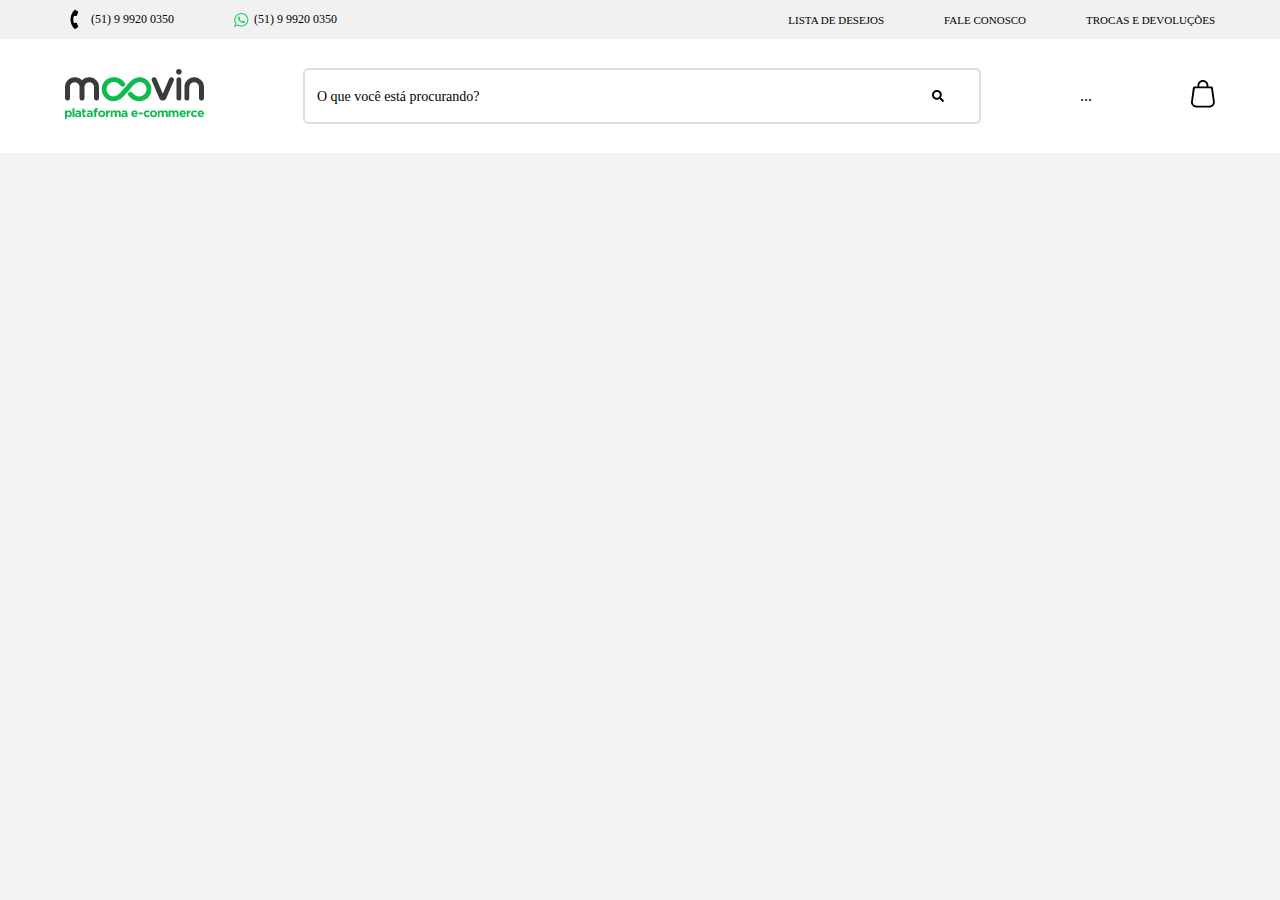
==== index.html @ 48701b6c "header desktop" ====
<!doctype html>

<html lang="en">

<head>
    <meta charset="utf-8">
    <meta name="viewport" content="width=device-width,user-scalable=0">
    <title>Moovin</title>
    <link rel="stylesheet" type="text/css" href="assets/css/style.css"/>
</head>
<body>
    <header>
        <div class="top-menu">
            <div class="container">
                <div class="phones">
                    <img src="assets/images/phone.png"/>
                    <span>(51) 9 9920 0350</span>
                    <img src="assets/images/whats.png"/>
                    <span>(51) 9 9920 0350</span>
                </div>
                <div class="right-content">
                    <ul>
                        <li><a href="">LISTA DE DESEJOS</a></li>
                        <li><a href="">FALE CONOSCO</a></li>
                        <li><a href="">TROCAS E DEVOLUÇÕES</a></li>
                    </ul>
                </div>
            </div>
        </div>
        <div class="menu">
            <div class="container">
                <div class="logo">
                    <img src="assets/images/logo.png">
                </div>
                <div class="search">
                    <input type="text" placeholder="O que você está procurando?">
                </div>
                <div class="login">...</div>
                <div>
                    <img src="assets/images/Path 1.png">
                </div>
            </div>
        </div>
    </header>
</body>
</html>
---- assets/css/style.css ----
body {
    background-color: #f3f3f3;
    margin: 0;
    padding: 0;
}

.top-menu {
    display: flex;
    justify-content: center;
    padding: 9px;
    background-color: #F1F1F1;
}
.container {
    width: 1150px;
    display: flex;
    justify-content: space-between;
}
.phones {
    display: flex;
    align-items: center;
}
.phones img {
    padding-right: 5px;
}
.phones span {
    padding-right: 60px;
    color: #000;
    font-size: 12px;
    font-family: Open Sans;
}
.right-content {
    display: flex;
    align-items: center;
}
.right-content ul, 
.right-content li {
    list-style: none;
    margin: 0;
    padding: 0;
}
.right-content ul {
    display: flex;
}
.right-content a {
    display: block;
    padding-left: 60px;
    text-decoration: none;
    text-transform: uppercase;
    color: #000;
    font-size: 11px;
    font-family: Open Sans;
}

.menu {
    display: flex;
    justify-content: center;
    background-color: #fff;
}
.menu .container {
    width: 1150px;
    display: flex;
    justify-content: space-between;
    align-items: center;
}
.container .logo {
    padding-top: 30px;
    padding-bottom: 30px;
}
.container .search input{
    background: #FFFFFF 0% 0% no-repeat padding-box;
    border: 2px solid #DFDFDF;
    border-radius: 5px;
    height: 50px;
    width: 670px;
    background: url(../images/search.png) no-repeat 95%;
    background-origin:content-box;
    cursor: pointer;
}
::placeholder {
    font-size:14px;
    font-family: Open Sans;
    letter-spacing: 0px;
    color: #000000;
    padding:10px;
     /* Firefox */
}

:-ms-input-placeholder { /* Internet Explorer 10-11 */
    font-size:14px;
    font-family: Open Sans;
    letter-spacing: 0px;
    color: #000000;
    padding:10px;
}

::-ms-input-placeholder { /* Microsoft Edge */
    font-size:14px;
    font-family: Open Sans;
    letter-spacing: 0px;
    color: #000000;
    padding:10px;
}



@media (max-width: 480px) { 
    /* estilos aqui */
}


@media (max-width: 767px) {
    /* estilos aqui */
}

@media (min-width: 768px) and (max-width: 979px) {
    /* estilos aqui */
}


@media (min-width: 1200px) {
   /* estilos aqui */
}
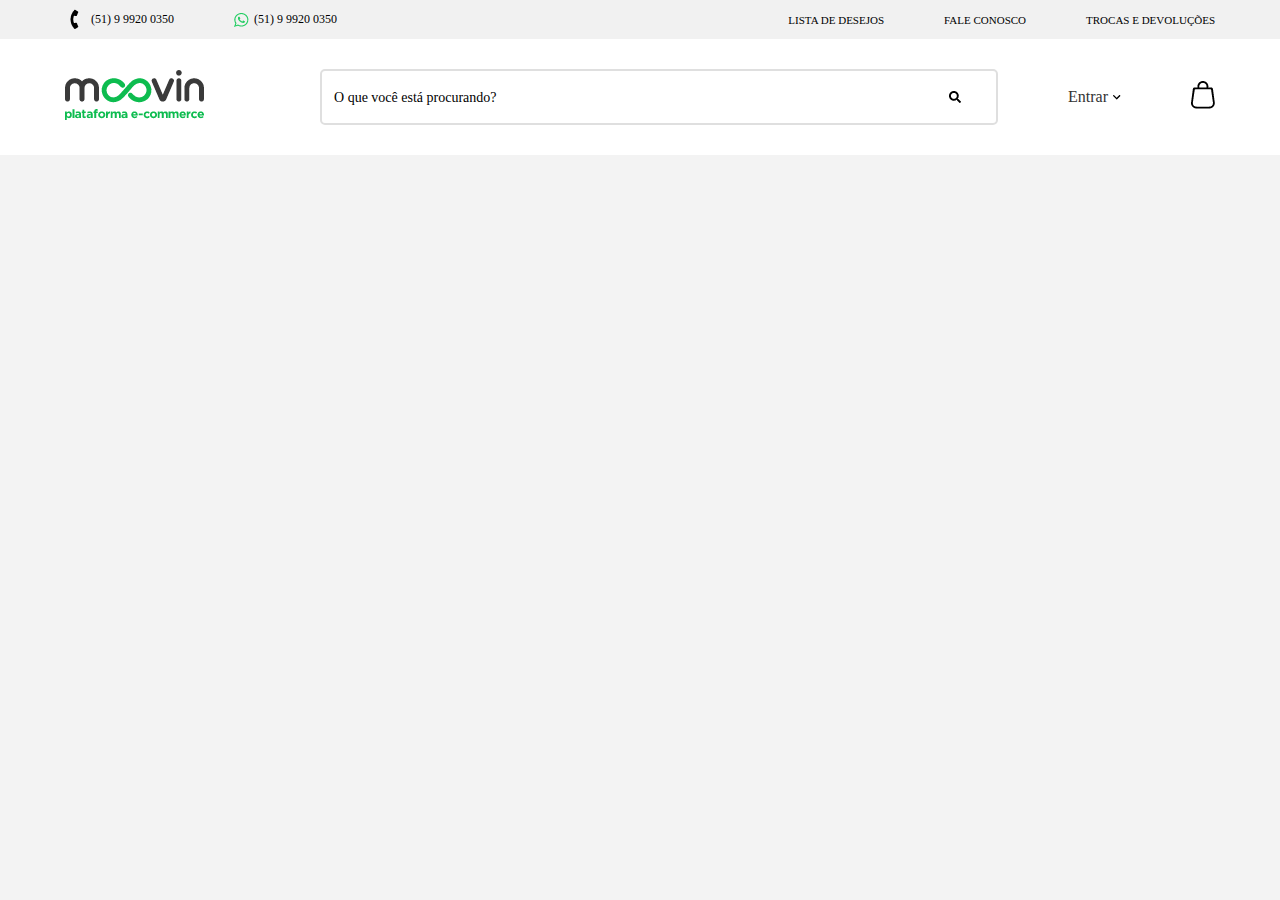
==== commit 9b21eb85: "ajustes no menu" ====
--- a/index.html
+++ b/index.html
@@ -29,15 +29,31 @@
         </div>
         <div class="menu">
             <div class="container">
-                <div class="logo">
-                    <img src="assets/images/logo.png">
+                <div class="left">
+                    <div class="logo">
+                        <img src="assets/images/logo.png">
+                    </div>
                 </div>
-                <div class="search">
-                    <input type="text" placeholder="O que você está procurando?">
-                </div>
-                <div class="login">...</div>
-                <div>
-                    <img src="assets/images/Path 1.png">
+                <div class="right">
+                    <div class="search">
+                        <input type="text" placeholder="O que você está procurando?">
+                    </div>
+                    <div class="login">
+                        <nav>
+                            <ul class="menu-login">
+                                <li><a href="#">Entrar <img src="assets/images/chevron-down.png"></a>
+                                    <ul>
+                                        <li><a href="#">Minha conta</a></li>
+                                        <li><a href="#">Meus pedidos</a></li>
+                                        <li><a href="#">Lista de desejos</a></li>                    
+                                    </ul>
+                                </li>
+                            </ul>
+                        </nav>
+                    </div>
+                    <div class="shopping">
+                        <img src="assets/images/Path 1.png">
+                    </div>
                 </div>
             </div>
         </div>
--- a/assets/css/style.css
+++ b/assets/css/style.css
@@ -61,10 +61,14 @@
     display: flex;
     justify-content: space-between;
     align-items: center;
-}
-.container .logo {
     padding-top: 30px;
     padding-bottom: 30px;
+}
+.menu .container .right {
+    
+    display: flex;
+    justify-content: space-between;
+    align-items: center;
 }
 .container .search input{
     background: #FFFFFF 0% 0% no-repeat padding-box;
@@ -84,7 +88,6 @@
     padding:10px;
      /* Firefox */
 }
-
 :-ms-input-placeholder { /* Internet Explorer 10-11 */
     font-size:14px;
     font-family: Open Sans;
@@ -92,7 +95,6 @@
     color: #000000;
     padding:10px;
 }
-
 ::-ms-input-placeholder { /* Microsoft Edge */
     font-size:14px;
     font-family: Open Sans;
@@ -101,22 +103,46 @@
     padding:10px;
 }
 
-
-
-@media (max-width: 480px) { 
-    /* estilos aqui */
+.menu-login {
+    padding-left: 70px;
+    list-style:none; 
+    font-family: Open Sans;
+    font-size: 16px;
+}
+.menu-login li a {
+    color:#333; 
+    text-decoration:none; 
+    display: flex;
+    align-items: center;
 }
 
-
-@media (max-width: 767px) {
-    /* estilos aqui */
+.menu-login li a img{
+    padding-left: 5px;
 }
 
-@media (min-width: 768px) and (max-width: 979px) {
-    /* estilos aqui */
+.menu-login li a:hover { 
+    font-weight: bold;
+}
+.menu-login li ul {
+    position: absolute;  
+    display: none;
+    margin-top: 8px;
+    border-radius: 5px;
+    box-shadow: 0px 0px 6px #00000033;
+    background-color: #fff;
+    padding:15px;
+} 
+.menu-login li:hover ul, 
+.menu-login li.over ul {
+    display: block;
+}
+.menu-login li ul li { 
+    display: block;
+    padding: 15px;
+    font-size: 15px;
 }
 
-
-@media (min-width: 1200px) {
-   /* estilos aqui */
-}+.shopping {
+    padding-left: 70px;
+    cursor: pointer;
+}
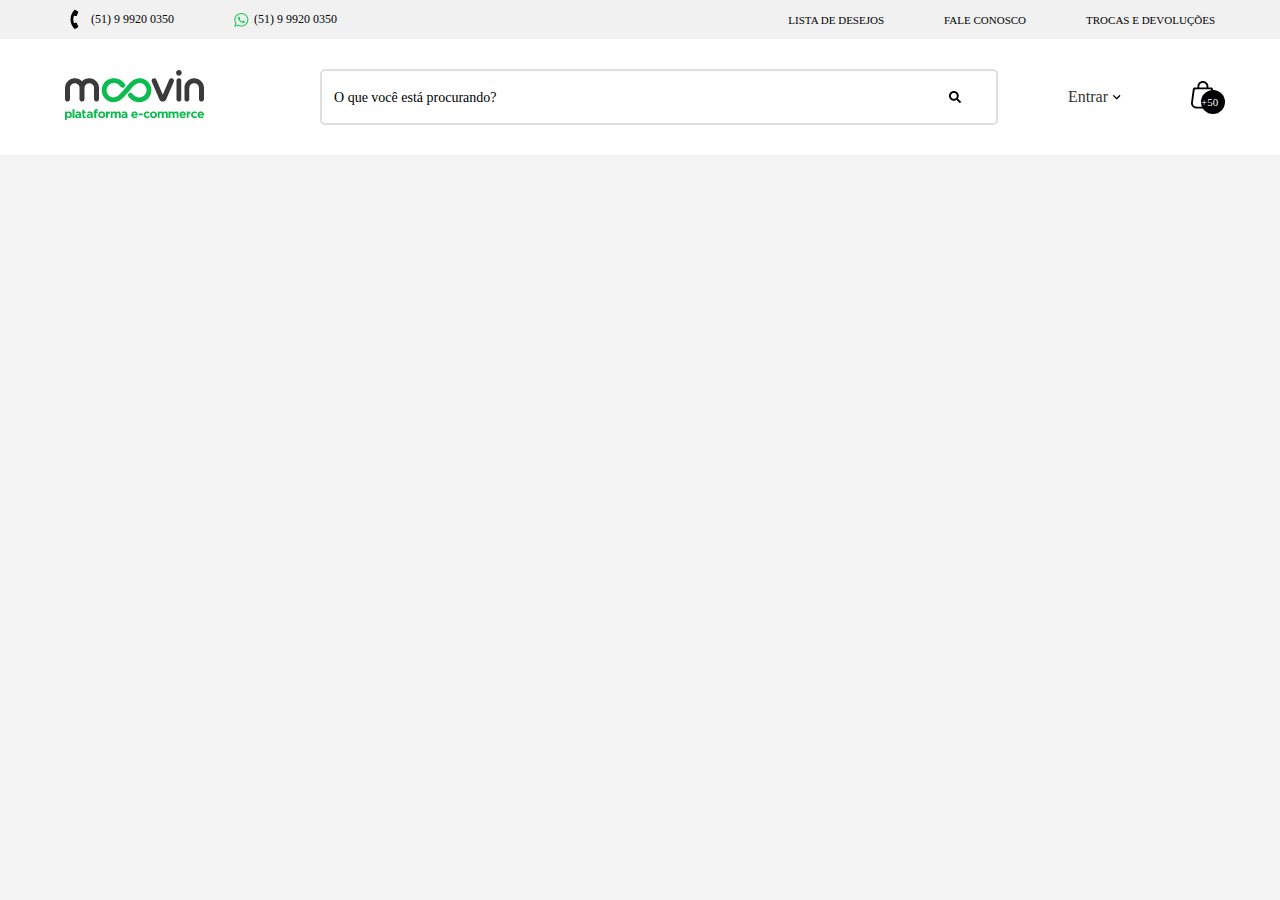
==== commit 8e4ac91b: "alteração no menu principal e ajustes" ====
--- a/index.html
+++ b/index.html
@@ -1,62 +1,62 @@
 <!doctype html>
 
 <html lang="en">
-
-<head>
-    <meta charset="utf-8">
-    <meta name="viewport" content="width=device-width,user-scalable=0">
-    <title>Moovin</title>
-    <link rel="stylesheet" type="text/css" href="assets/css/style.css"/>
-</head>
-<body>
-    <header>
-        <div class="top-menu">
-            <div class="container">
-                <div class="phones">
-                    <img src="assets/images/phone.png"/>
-                    <span>(51) 9 9920 0350</span>
-                    <img src="assets/images/whats.png"/>
-                    <span>(51) 9 9920 0350</span>
-                </div>
-                <div class="right-content">
-                    <ul>
-                        <li><a href="">LISTA DE DESEJOS</a></li>
-                        <li><a href="">FALE CONOSCO</a></li>
-                        <li><a href="">TROCAS E DEVOLUÇÕES</a></li>
-                    </ul>
-                </div>
-            </div>
-        </div>
-        <div class="menu">
-            <div class="container">
-                <div class="left">
-                    <div class="logo">
-                        <img src="assets/images/logo.png">
+    <head>
+        <meta charset="utf-8">
+        <meta name="viewport" content="width=device-width,user-scalable=0">
+        <title>Moovin</title>
+        <link rel="stylesheet" type="text/css" href="assets/css/style.css"/>
+    </head>
+    <body>
+        <header>
+            <div class="top-menu">
+                <div class="container">
+                    <div class="phones">
+                        <img src="assets/images/phone.png"/>
+                        <span>(51) 9 9920 0350</span>
+                        <img src="assets/images/whats.png"/>
+                        <span>(51) 9 9920 0350</span>
                     </div>
-                </div>
-                <div class="right">
-                    <div class="search">
-                        <input type="text" placeholder="O que você está procurando?">
-                    </div>
-                    <div class="login">
-                        <nav>
-                            <ul class="menu-login">
-                                <li><a href="#">Entrar <img src="assets/images/chevron-down.png"></a>
-                                    <ul>
-                                        <li><a href="#">Minha conta</a></li>
-                                        <li><a href="#">Meus pedidos</a></li>
-                                        <li><a href="#">Lista de desejos</a></li>                    
-                                    </ul>
-                                </li>
-                            </ul>
-                        </nav>
-                    </div>
-                    <div class="shopping">
-                        <img src="assets/images/Path 1.png">
+                    <div class="right-content">
+                        <ul>
+                            <li><a href="">LISTA DE DESEJOS</a></li>
+                            <li><a href="">FALE CONOSCO</a></li>
+                            <li><a href="">TROCAS E DEVOLUÇÕES</a></li>
+                        </ul>
                     </div>
                 </div>
             </div>
-        </div>
-    </header>
-</body>
+            <div class="menu">
+                <div class="container">
+                    <div class="left">
+                        <div class="logo">
+                            <img src="assets/images/logo.png">
+                        </div>
+                    </div>
+                    <div class="right">
+                        <div class="search">
+                            <input type="text" placeholder="O que você está procurando?">
+                        </div>
+                        <div class="login">
+                            <nav>
+                                <ul class="menu-login">
+                                    <li>
+                                        <a href="#">Entrar <img src="assets/images/chevron-down.png"></a>
+                                        <ul>
+                                            <li><a href="#">Minha conta</a></li>
+                                            <li><a href="#">Meus pedidos</a></li>
+                                            <li><a href="#">Lista de desejos</a></li>                    
+                                        </ul>
+                                    </li>
+                                </ul>
+                            </nav>
+                        </div>
+                        <div class="shopping">
+                            <img src="assets/images/Path 1.png">
+                        </div>
+                    </div>
+                </div>
+            </div>
+        </header>
+    </body>
 </html>--- a/assets/css/style.css
+++ b/assets/css/style.css
@@ -4,6 +4,7 @@
     padding: 0;
 }
 
+/* Top Menu */
 .top-menu {
     display: flex;
     justify-content: center;
@@ -51,6 +52,7 @@
     font-family: Open Sans;
 }
 
+/* Main menu */
 .menu {
     display: flex;
     justify-content: center;
@@ -126,12 +128,14 @@
 .menu-login li ul {
     position: absolute;  
     display: none;
-    margin-top: 8px;
+    margin-top: 2px;
+    margin-right: 10px;
     border-radius: 5px;
     box-shadow: 0px 0px 6px #00000033;
     background-color: #fff;
     padding:15px;
 } 
+.menu-login,
 .menu-login li:hover ul, 
 .menu-login li.over ul {
     display: block;
@@ -146,3 +150,19 @@
     padding-left: 70px;
     cursor: pointer;
 }
+
+.shopping::after {
+    content: "+50";
+    height: 24px;
+    width: 24px;
+    border-radius: 12px;
+    background: #000;
+    position: absolute;
+    color: #fff;
+    font-family: Open Sans;
+    font-size: 11px;
+    display: flex;
+    margin-top: -23px;
+    margin-left: 10px;
+    align-items: center;
+}
